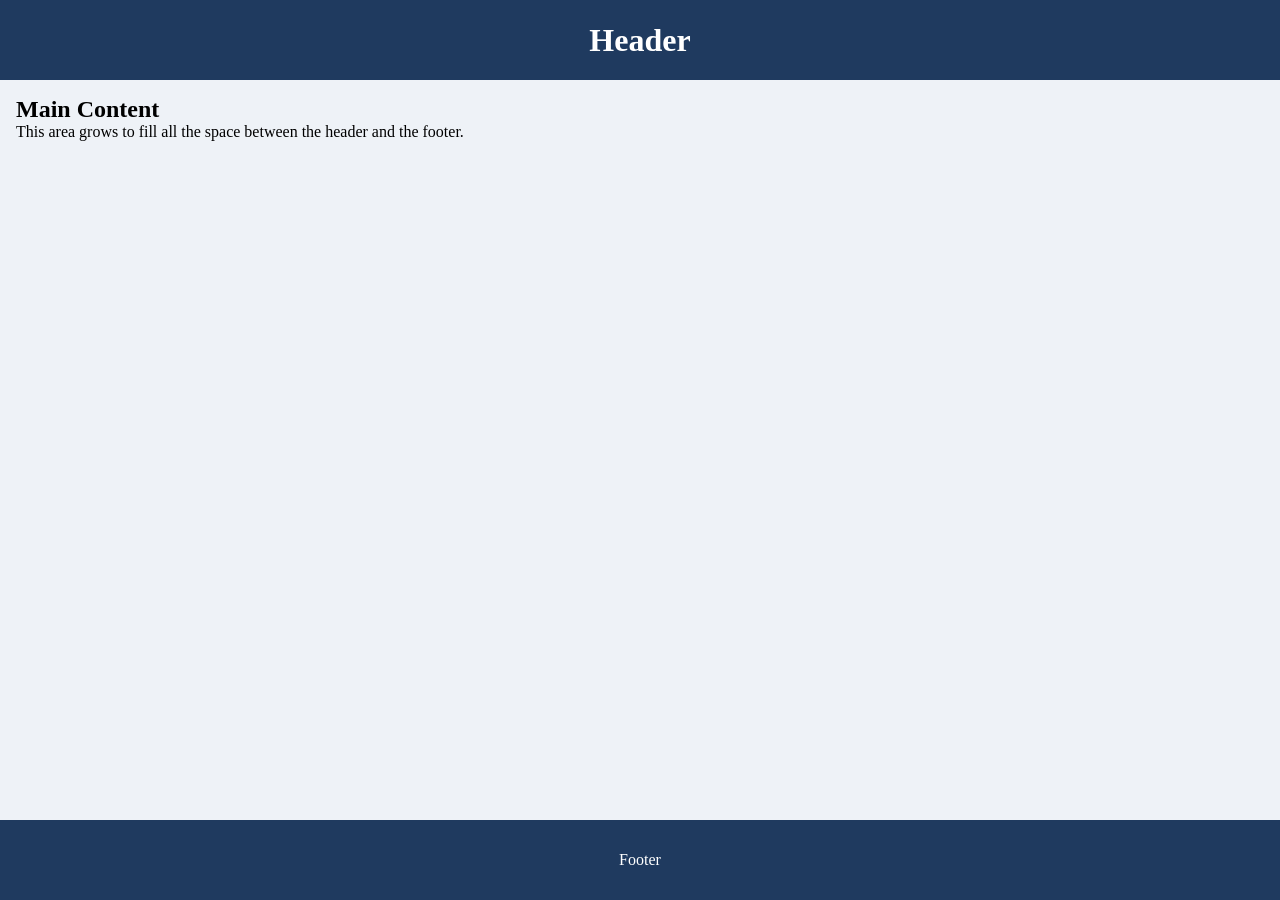
==== Level_1/css_grid/index.html @ 5ad5146f "Add Level 1 flexbox and grid layouts" ====
<!DOCTYPE html>
<html lang="en">
<head>
  <meta charset="UTF-8">
  <meta name="viewport" content="width=device-width, initial-scale=1.0">
  <title>Level 1 - Grid Layout</title>
  <link rel="stylesheet" href="grid-style.css">
</head>
<body>
  <header class="site-header">
    <h1>Header</h1>
  </header>

  <main class="site-main">
    <h2>Main Content</h2>
    <p>This area grows to fill all the space between the header and the footer.</p>
  </main>

  <footer class="site-footer">
    <p>Footer</p>
  </footer>
</body>
</html>
---- Level_1/css_grid/grid-style.css ----
/* Reset: remove the browser's default spacing */
* {
  margin: 0;
  padding: 0;
  box-sizing: border-box;
}

/* LAYOUT: three rows, header and footer fixed, main fills the rest */
body {
  display: grid;
  grid-template-rows: 80px 1fr 80px;
  min-height: 100vh;
}

/* Header and footer: center their text */
.site-header,
.site-footer {
  display: grid;
  place-items: center;
}

.site-main {
  padding: 1rem;
}

/* COLOURS: looks only, not layout */
.site-header { background: #1f3a5f; color: white; }
.site-main   { background: #eef2f7; }
.site-footer { background: #1f3a5f; color: white; }

/* RESPONSIVE: smaller bars and text on phones */
@media (max-width: 600px) {
  body {
    grid-template-rows: 60px 1fr 60px;
  }

  .site-header h1 {
    font-size: 1.5rem;
  }
}
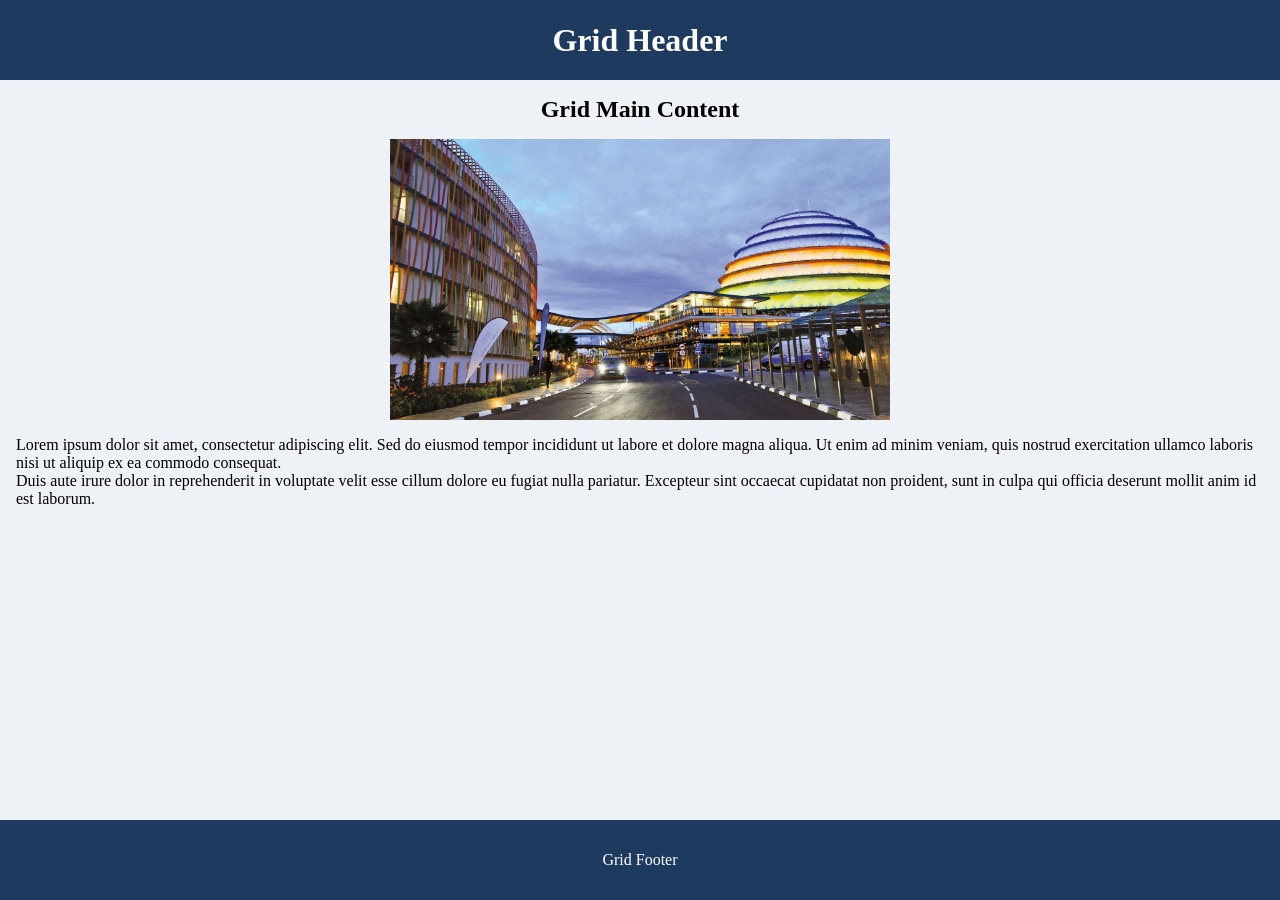
==== commit 328c17fc: "Style changes" ====
--- a/Level_1/css_grid/index.html
+++ b/Level_1/css_grid/index.html
@@ -8,16 +8,18 @@
 </head>
 <body>
   <header class="site-header">
-    <h1>Header</h1>
+    <h1> Grid Header</h1>
   </header>
 
   <main class="site-main">
-    <h2>Main Content</h2>
-    <p>This area grows to fill all the space between the header and the footer.</p>
-  </main>
+  <h2>Grid Main Content</h2>
+  <img src="../images/photo.jpg" alt="A picture of Kigali Convention center and Raddison Blu">
+  <p>Lorem ipsum dolor sit amet, consectetur adipiscing elit. Sed do eiusmod tempor incididunt ut labore et dolore magna aliqua. Ut enim ad minim veniam, quis nostrud exercitation ullamco laboris nisi ut aliquip ex ea commodo consequat.</p>
+  <p>Duis aute irure dolor in reprehenderit in voluptate velit esse cillum dolore eu fugiat nulla pariatur. Excepteur sint occaecat cupidatat non proident, sunt in culpa qui officia deserunt mollit anim id est laborum.</p>
+</main>
 
   <footer class="site-footer">
-    <p>Footer</p>
+    <p>Grid Footer</p>
   </footer>
 </body>
 </html>
--- a/Level_1/css_grid/grid-style.css
+++ b/Level_1/css_grid/grid-style.css
@@ -28,6 +28,20 @@
 .site-main   { background: #eef2f7; }
 .site-footer { background: #1f3a5f; color: white; }
 
+/* IMAGE: fills its container on small screens, capped on large ones */
+.site-main img {
+  display: block;
+  width: 100%;
+  max-width: 500px;
+  height: auto;
+  margin: 1rem auto;
+}
+
+/* Center the main heading */
+.site-main h2 {
+  text-align: center;
+}
+
 /* RESPONSIVE: smaller bars and text on phones */
 @media (max-width: 600px) {
   body {
